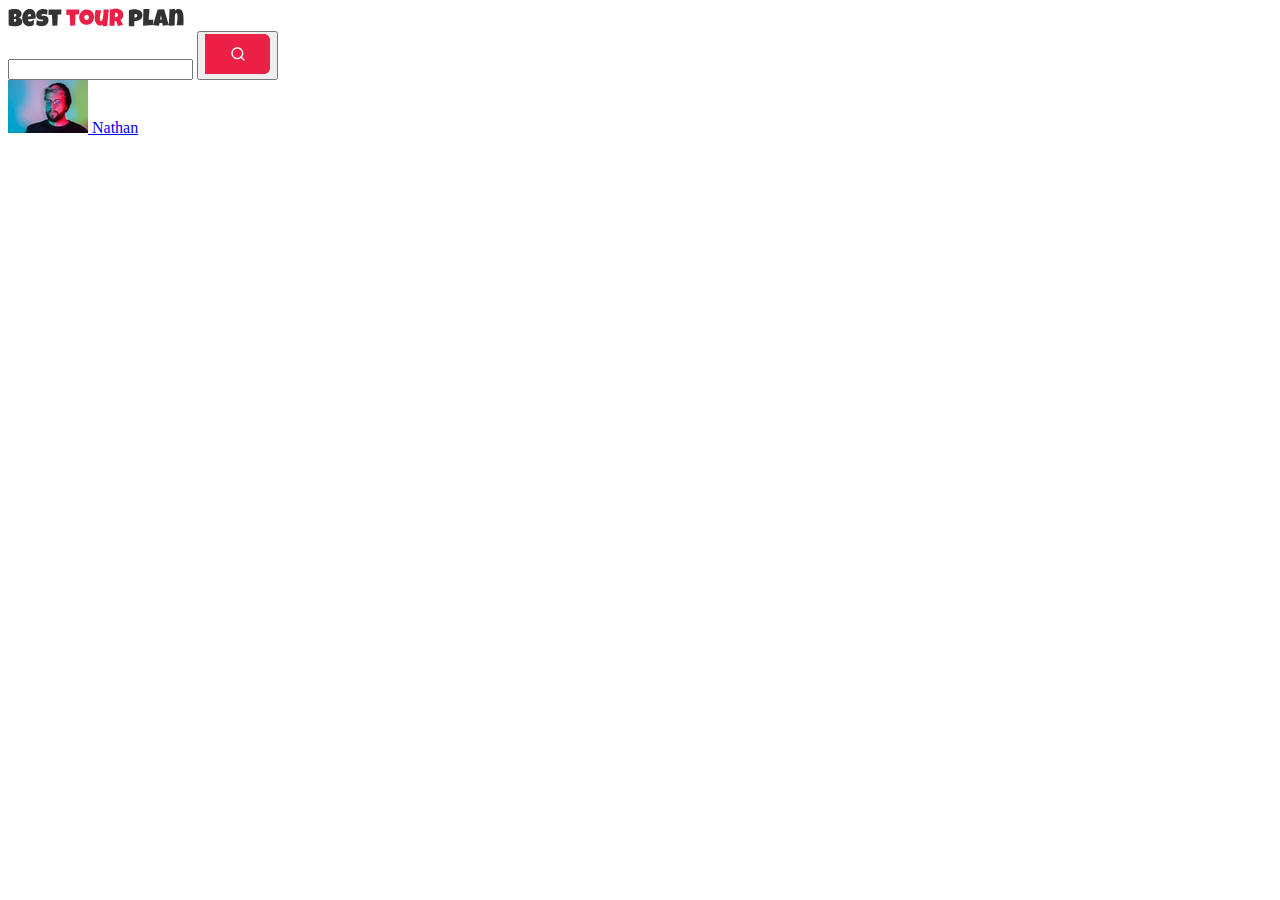
==== example.html @ a5b5f6ea "create: header in index.html" ====
<!DOCTYPE html>
<html lang="en">
<head>
  <meta charset="UTF-8">
  <meta name="viewport" content="width=device-width, initial-scale=1.0">
  <title>Best Tour Plan - Hotel Booking</title>
</head>
<body>
  <header class="header">
    <div class="container">
      <div class="header-top">
        <a href="#" class="logo">
          <img src="img/horisontal-logo.svg" alt="Logo: Best Tour Plan" class="logo__image">
        </a>

        <form action="#" class="search">
          <input type="text" class="search__imput">
          <button class="search__button">
            <img src="img/search.svg" alt="Icon: search">
          </button>
        </form>

        <a href="#" class="user">
          <img src="img/user-avatar.jpg" alt="avatar: Nathan" class="user__avatar">
          <span class="user__name">Nathan</span>
        </a>

      </div>
      <!-- /.header-top -->
    </div>
    <!-- /.container -->
  </header>
</body>
</html>
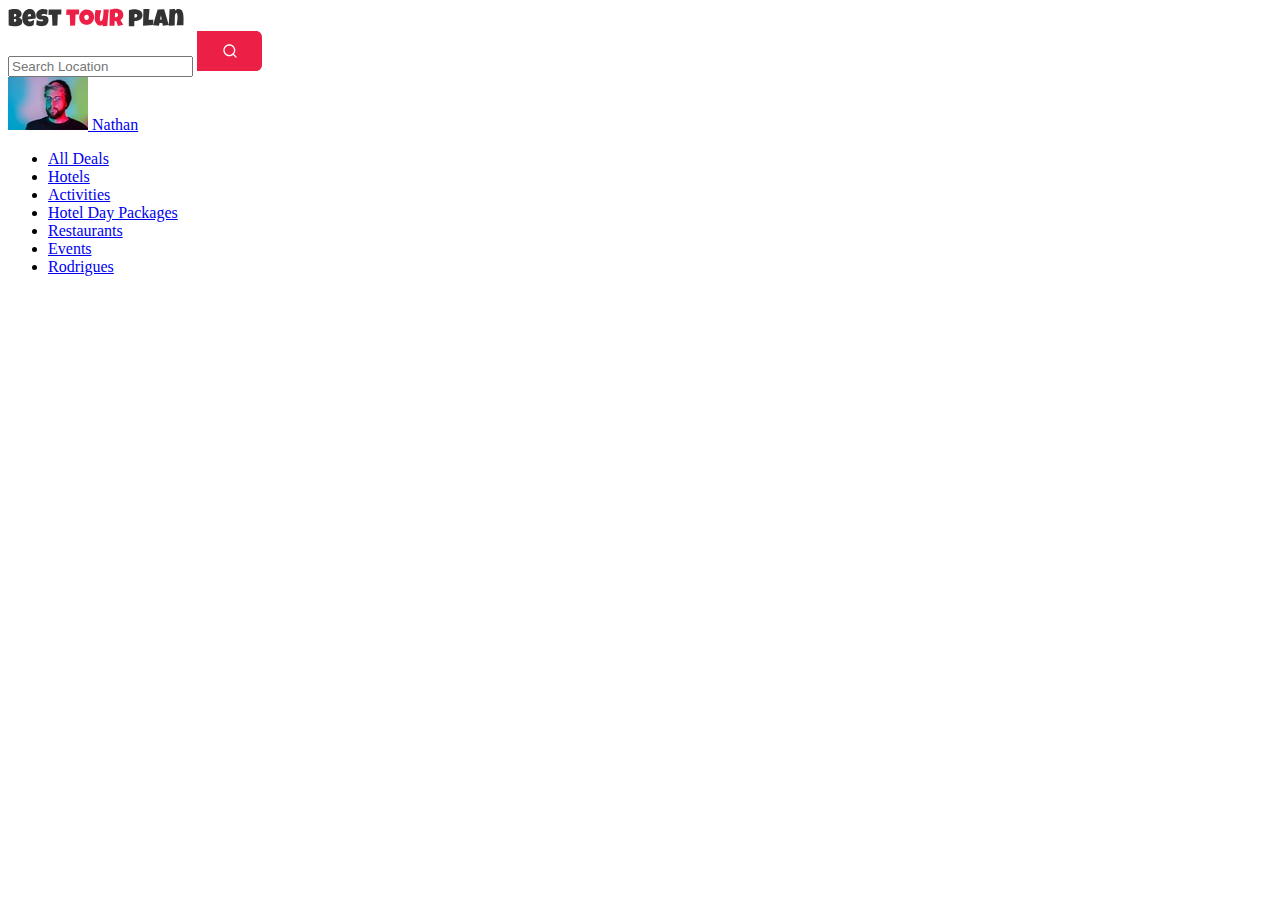
==== commit 14b81817: "Change: 16 lesson done" ====
--- a/example.html
+++ b/example.html
@@ -1,10 +1,12 @@
 <!DOCTYPE html>
 <html lang="en">
+
 <head>
   <meta charset="UTF-8">
   <meta name="viewport" content="width=device-width, initial-scale=1.0">
   <title>Best Tour Plan - Hotel Booking</title>
 </head>
+
 <body>
   <header class="header">
     <div class="container">
@@ -14,21 +16,48 @@
         </a>
 
         <form action="#" class="search">
-          <input type="text" class="search__imput">
-          <button class="search__button">
-            <img src="img/search.svg" alt="Icon: search">
-          </button>
+          <input type="text" class="search__input" placeholder="Search Location">
+          <botton class="search__botton">
+            <img src="img/search.svg" alt="Icon: Search">
+          </botton>
         </form>
 
         <a href="#" class="user">
-          <img src="img/user-avatar.jpg" alt="avatar: Nathan" class="user__avatar">
+          <img src="img/user-avatar.jpg" alt="Avatar: Nathan" class="user__avatar">
           <span class="user__name">Nathan</span>
         </a>
 
       </div>
       <!-- /.header-top -->
+
+      <nav class="header-menu">
+        <ul class="header-menu__list">
+          <li class="header-menu__item">
+            <a href="#" class="header-menu__link">All Deals</a>
+          </li>
+          <li class="header-menu__item">
+            <a href="#" class="header-menu__link">Hotels</a>
+          </li>
+          <li class="header-menu__item">
+            <a href="#" class="header-menu__link">Activities</a>
+          </li>
+          <li class="header-menu__item">
+            <a href="#" class="header-menu__link">Hotel Day Packages</a>
+          </li>
+          <li class="header-menu__item">
+            <a href="#" class="header-menu__link">Restaurants</a>
+          </li>
+          <li class="header-menu__item">
+            <a href="#" class="header-menu__link">Events</a>
+          </li>
+          <li class="header-menu__item">
+            <a href="#" class="header-menu__link">Rodrigues</a>
+          </li>
+        </ul>
+      </nav>
     </div>
     <!-- /.container -->
   </header>
 </body>
+
 </html>